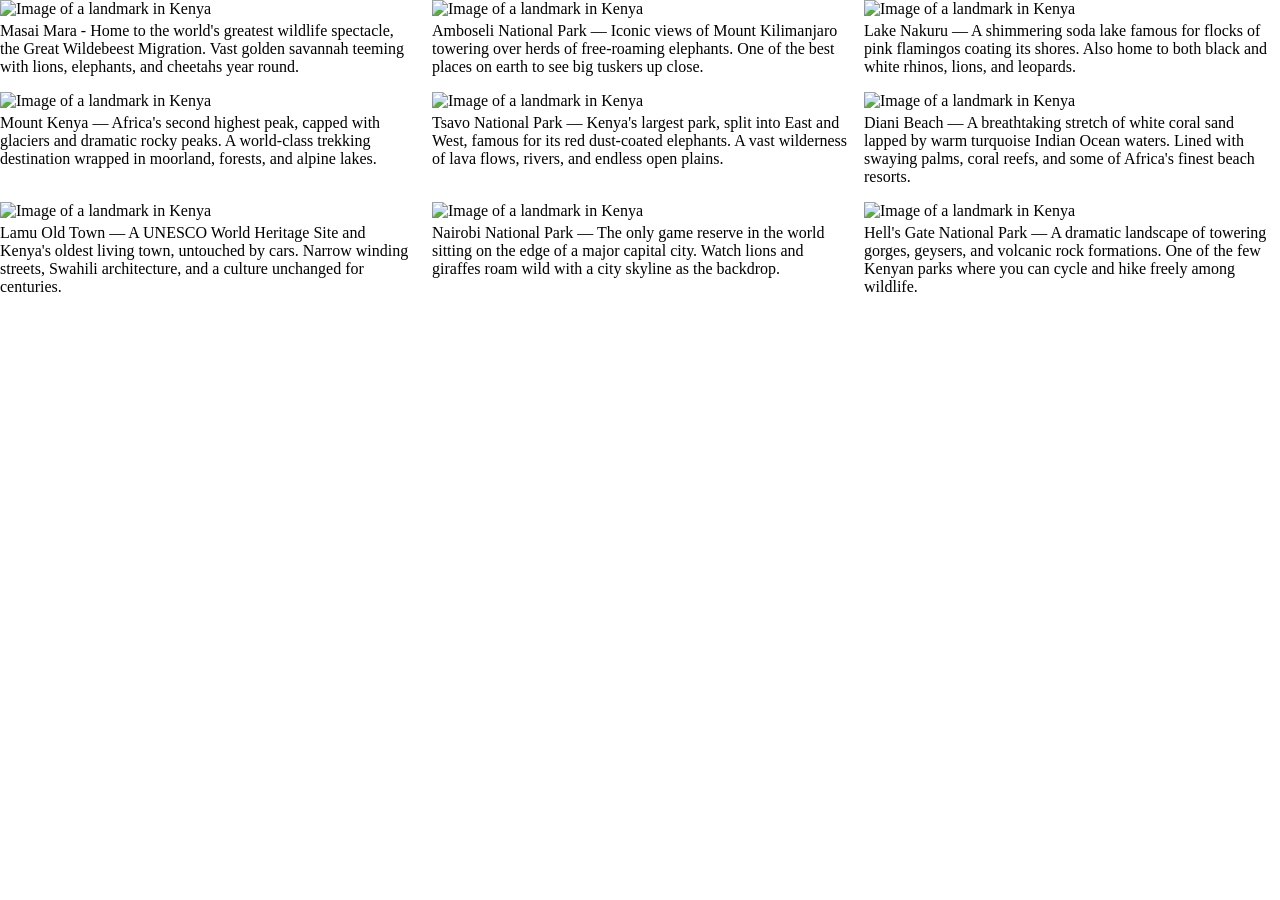
==== gallery.html @ faf1b7b6 "Added images and caption into html" ====
<!doctype html>
<html lang="en">
  <head>
    <meta charset="UTF-8" />
    <meta name="viewport" content="width=device-width, initial-scale=1.0" />
    <link rel="stylesheet" href="style.css" />
    <title>Document</title>
  </head>
  <body>
    <header class="header-container"></header>
    <main class="main-container">
      <!-- Item 1 -->
      <figure class="item">
        <img
          src="https://picsum.photos/400/300?random=1"
          alt="Image of a landmark in Kenya"
          class="image-1"
        />
        <figcaption>
          Masai Mara - Home to the world's greatest wildlife spectacle, the
          Great Wildebeest Migration. Vast golden savannah teeming with lions,
          elephants, and cheetahs year round.
        </figcaption>
      </figure>

      <!-- Item 2 -->
      <figure class="item">
        <img
          src="https://picsum.photos/400/300?random=2"
          alt="Image of a landmark in Kenya"
          class="image-2"
        />
        <figcaption>
          Amboseli National Park — Iconic views of Mount Kilimanjaro towering
          over herds of free-roaming elephants. One of the best places on earth
          to see big tuskers up close.
        </figcaption>
      </figure>

      <!-- Item 3 -->
      <figure class="item">
        <img
          src="https://picsum.photos/400/300?random=3"
          alt="Image of a landmark in Kenya"
          class="image-3"
        />
        <figcaption>
          Lake Nakuru — A shimmering soda lake famous for flocks of pink
          flamingos coating its shores. Also home to both black and white
          rhinos, lions, and leopards.
        </figcaption>
      </figure>

      <!-- Item 4 -->
      <figure class="item">
        <img
          src="https://picsum.photos/400/300?random=4"
          alt="Image of a landmark in Kenya"
          class="image-4"
        />
        <figcaption>
          Mount Kenya — Africa's second highest peak, capped with glaciers and
          dramatic rocky peaks. A world-class trekking destination wrapped in
          moorland, forests, and alpine lakes.
        </figcaption>
      </figure>

      <!-- Item 5 -->
      <figure class="item">
        <img
          src="https://picsum.photos/400/300?random=5"
          alt="Image of a landmark in Kenya"
          class="image-5"
        />
        <figcaption>
          Tsavo National Park — Kenya's largest park, split into East and West,
          famous for its red dust-coated elephants. A vast wilderness of lava
          flows, rivers, and endless open plains.
        </figcaption>
      </figure>

      <!-- Item 6 -->
      <figure class="item">
        <img
          src="https://picsum.photos/400/300?random=6"
          alt="Image of a landmark in Kenya"
          class="image-6"
        />
        <figcaption>
          Diani Beach — A breathtaking stretch of white coral sand lapped by
          warm turquoise Indian Ocean waters. Lined with swaying palms, coral
          reefs, and some of Africa's finest beach resorts.
        </figcaption>
      </figure>

      <!-- Item 7 -->
      <figure class="item">
        <img
          src="https://picsum.photos/400/300?random=7"
          alt="Image of a landmark in Kenya"
          class="image-7"
        />
        <figcaption>
          Lamu Old Town — A UNESCO World Heritage Site and Kenya's oldest living
          town, untouched by cars. Narrow winding streets, Swahili architecture,
          and a culture unchanged for centuries.
        </figcaption>
      </figure>

      <!-- Item 8 -->
      <figure class="item">
        <img
          src="https://picsum.photos/400/300?random=8"
          alt="Image of a landmark in Kenya"
          class="image-8"
        />
        <figcaption>
          Nairobi National Park — The only game reserve in the world sitting on
          the edge of a major capital city. Watch lions and giraffes roam wild
          with a city skyline as the backdrop.
        </figcaption>
      </figure>

      <!-- Item 9 -->
      <figure class="item">
        <img
          src="https://picsum.photos/400/300?random=9"
          alt="Image of a landmark in Kenya"
          class="image-9"
        />
        <figcaption>
          Hell's Gate National Park — A dramatic landscape of towering gorges,
          geysers, and volcanic rock formations. One of the few Kenyan parks
          where you can cycle and hike freely among wildlife.
        </figcaption>
      </figure>
    </main>
    <footer class="footer-container"></footer>
  </body>
</html>
---- style.css ----
* {
  margin: 0;
  padding: 0;
  overflow-x: hidden;
}

.topbar {
  display: flex;
  justify-content: space-between;
  align-items: center;
  border-bottom: solid 4px rgba(241, 139, 5, 0.7);
  background-color: teal;
  color: white;
  font-family: "Barlow", sans-serif;
  font-weight: 600;
  text-transform: uppercase;
}
.logo-text {
  font-weight: 800;
  font-family: "Barlow", sans-serif;
  padding: 5px;
}
.navlinks a:hover {
  background-color: rgba(241, 139, 5, 0.7);
}
.navlinks ul {
  display: flex;
  list-style: none;
}

.navlinks li {
  padding: 15px;
}
.hero {
  position: relative;
  height: 100vh;
  width: 100vw;
  border-bottom: solid 10px rgba(241, 139, 5, 0.7);
  overflow: hidden;
}

.cta {
  position: absolute;
  top: 30vh;
  left: 20vw;
  background-color: rgba(0, 0, 0, 0.7);
  border: 1px solid rgba(255, 255, 255, 0.6);
  padding: 20px;
  min-width: 20vw;
  max-width: 700px;
  display: flex;
  flex-direction: column;
  align-items: center;
  justify-content: center;
  z-index: 2;
}
h1 {
  color: rgba(241, 139, 5, 0.7);
  text-transform: uppercase;
  font-weight: 500;
  margin-bottom: 20px;
  font-family: "Poppins", sans-serif;
}
.sub-text {
  color: white;
  letter-spacing: 0.12em;
  line-height: 1.5rem;
  margin-bottom: 30px;
  text-align: center;
}
.get-started {
  text-decoration: none;
  background-color: rgba(255, 255, 255);
  padding: 10px;
  border: solid 1px rgba(41, 1, 183, 0.6);
  cursor: pointer;
}
.overlay {
  position: absolute;
  background-color: rgba(0, 0, 0, 0.7);
  z-index: 1;
  inset: 0;
}
.places {
  display: flex;
  flex-direction: column;
  align-items: center;
  margin-top: 30px;
}
.features {
  display: flex;
  justify-content: space-between;
  padding: 30px;
}
.feature {
  border: solid 2px rgba(0, 0, 0, 0.6);
  margin: 20px;
  display: flex;
  flex-direction: column;
  align-items: center;
  box-shadow: 0 0 3px 6px rgba(0, 0, 0, 0.5);
  border-radius: 12px;
}
.feature img {
  width: 100%;
  height: 200px;
  object-fit: cover;
}
.category {
  margin: 20px;
  font-weight: 700;
  font-size: 1.4rem;
  text-transform: uppercase;
  font-family: "Barlow", sans-serif;
}
.platform {
  margin: 20px;
  font-weight: 700;
  font-size: 1.4rem;
  text-transform: uppercase;
  font-family: "Barlow", sans-serif;
  color: rgba(241, 139, 5, 0.7);
  border-top: solid 1px rgba(0, 0, 0, 0.4);
  border-bottom: solid 1px rgba(0, 0, 0, 0.4);
  padding-top: 5px;
  padding-bottom: 5px;
}
.short-intro {
  padding: 5px;
  font-family: "Poppins", sans-serif;
  letter-spacing: 0.05em;
  font-size: 0.75rem;
}
.banner {
  bottom: 0;
  left: 0;
  background-color: rgba(0, 0, 0, 0.8);
  border: 1px solid rgb(48, 3, 247);
  display: flex;
  justify-content: space-around;
  min-width: 100%;
  padding: 5px;
  font-family: "Barlow", sans-serif;
}

.duration {
  color: rgba(241, 139, 5, 0.7);
  border-right: solid;
  padding-right: 50px;
  font-weight: 600;
}

.book-now {
  text-decoration: none;
  color: white;
  border: solid 1px rgba(41, 1, 183, 0.6);
  background-color: rgba(241, 139, 5, 0.7);
  border-radius: 8px;
  padding: 5px;
  cursor: pointer;
}

.footer-sec {
  display: flex;
  justify-content: space-between;
  border-top: solid 5px rgba(241, 139, 5, 0.7);
  padding: 20px;
  font-family: "Barlow", sans-serif;
  background-color: teal;
  color: white;
}
.footer-sec a {
  padding: 10px;
  text-decoration: none;
  color: white;
}
.connect {
  font-weight: 700;
}

/* ****************************Gallery Page Styling****************************** */

.main-container {
  display: grid;
  grid-template-columns: repeat(3, 1fr);
  gap: 16px;
}
.main-container img {
}
/* Media Queries */
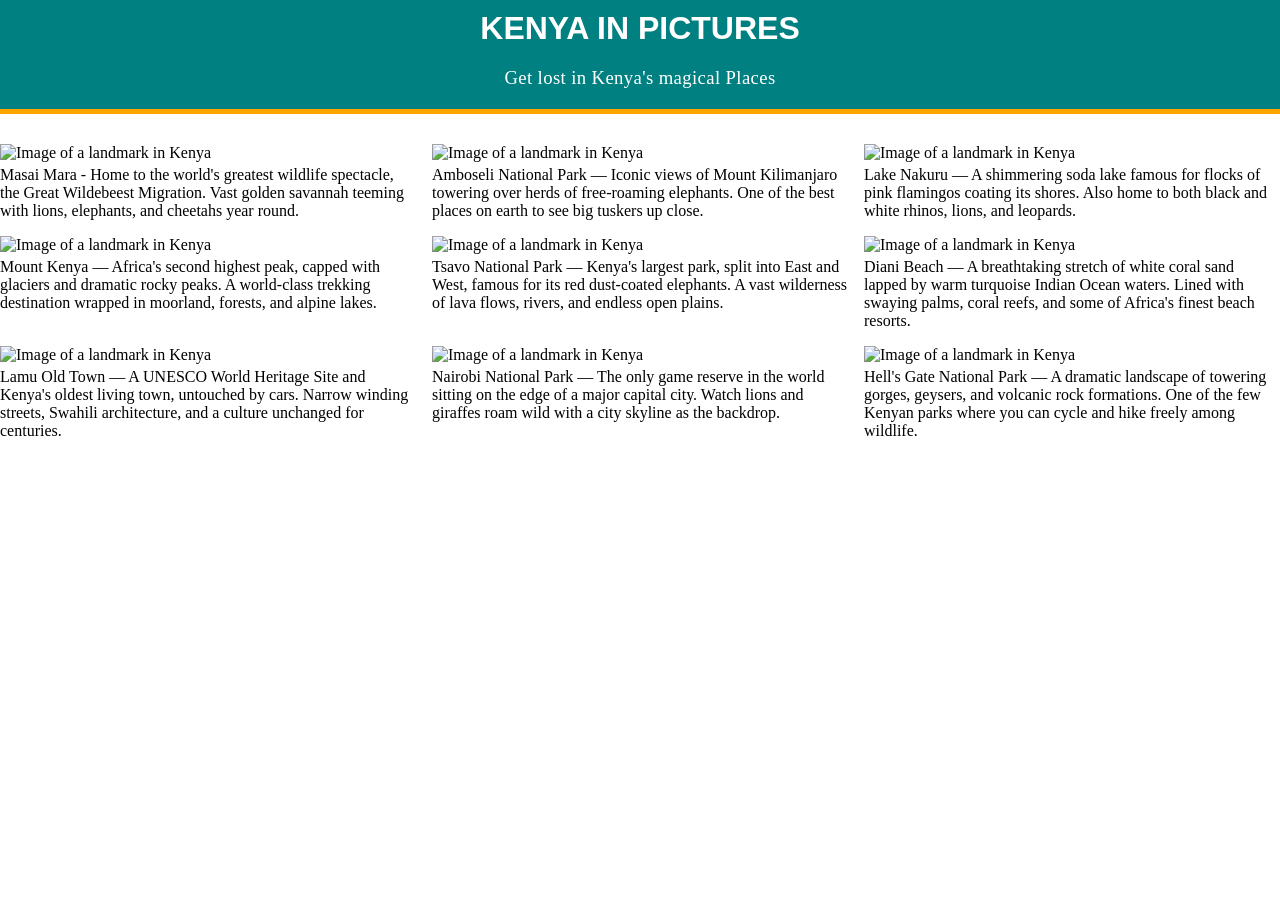
==== commit 40687dc7: "Added styling to title :feat background color, font weight and color and centering text" ====
--- a/gallery.html
+++ b/gallery.html
@@ -7,7 +7,10 @@
     <title>Document</title>
   </head>
   <body>
-    <header class="header-container"></header>
+    <header class="header-container">
+        <h1 class="gallery-title">Kenya in Pictures</Picture></h1>
+        <h3 class="gallery-subtitle">Get lost in Kenya's magical Places</h3>
+    </header>
     <main class="main-container">
       <!-- Item 1 -->
       <figure class="item">
--- a/style.css
+++ b/style.css
@@ -186,5 +186,28 @@
   gap: 16px;
 }
 .main-container img {
+  width: 100%;
+  height: 250px;
+  object-fit: cover;
+}
+.header-container {
+  display: flex;
+  flex-direction: column;
+  align-items: center;
+  border-bottom: solid 5px orange;
+  background-color: teal;
+  margin-bottom: 30px;
+}
+.gallery-title {
+  margin-top: 10px;
+  color: white;
+  font-weight: 700;
+  font-family: "Barlow", sans-serif;
+}
+.gallery-subtitle {
+  font-weight: 500;
+  letter-spacing: 0.02em;
+  margin-bottom: 20px;
+  color: white;
 }
 /* Media Queries */
